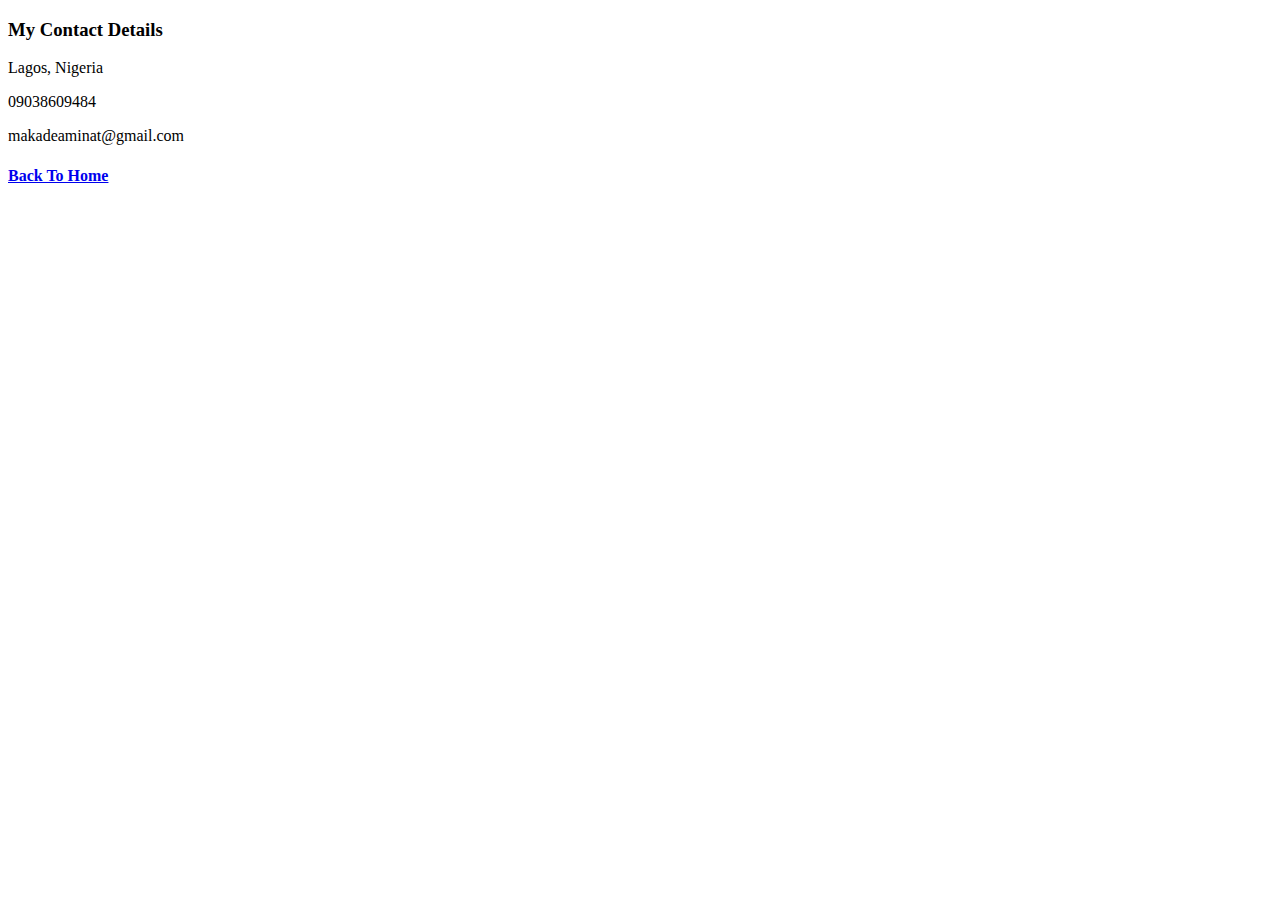
==== contact.html @ e7623783 "added index, contact and hobbie page" ====
<!DOCTYPE html>
<html lang="en">
<head>
    <meta charset="UTF-8">
    <meta http-equiv="X-UA-Compatible" content="IE=edge">
    <meta name="viewport" content="width=device-width, initial-scale=1.0">
    <title>My Contact</title>
</head>
<body>
    <h3>My Contact Details</h3>
    <p>Lagos, Nigeria</p>
    <p>09038609484</p>
    <p>makadeaminat@gmail.com</p>
    <h4><a href="index.html">Back To Home</a></h4>
</body>
</html>
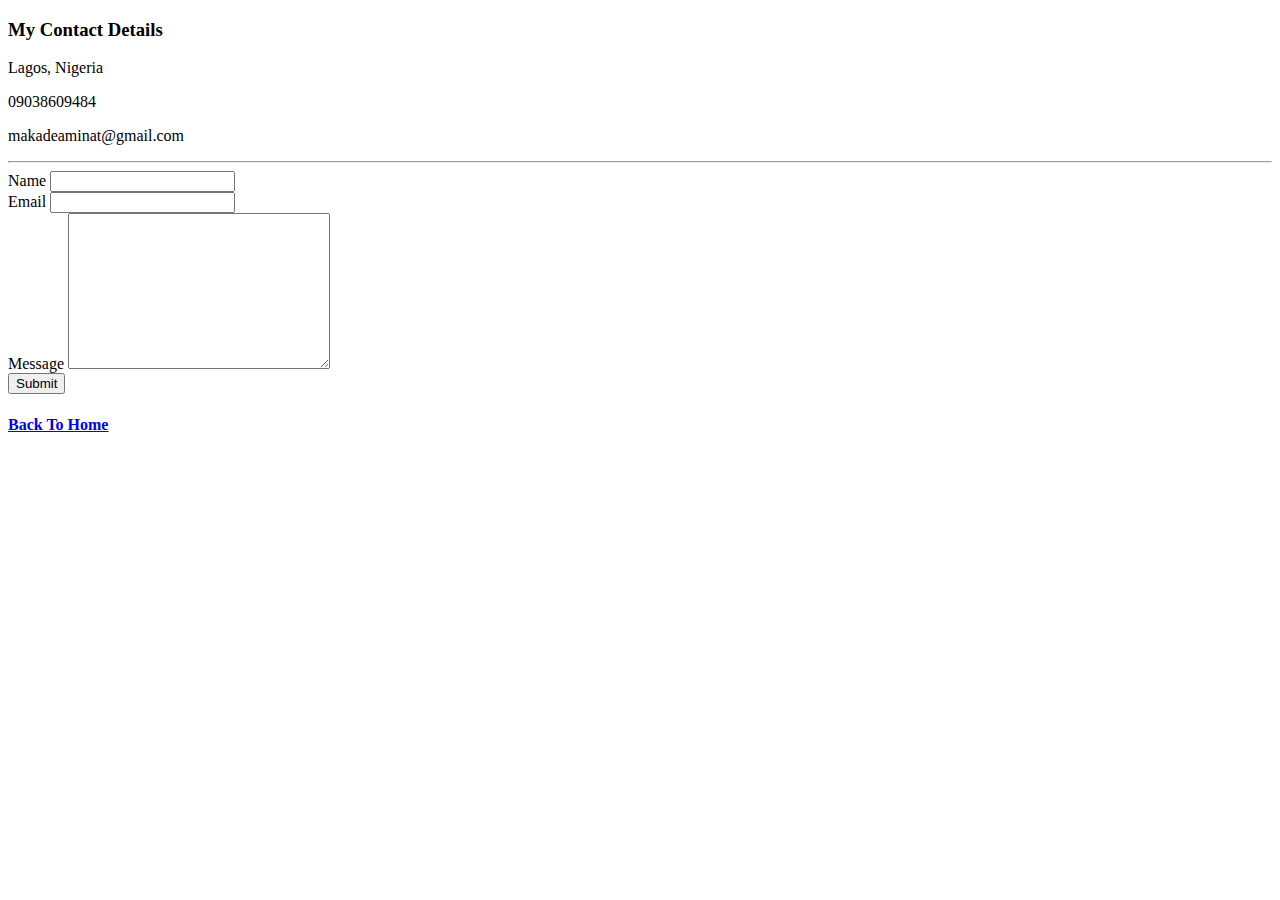
==== commit 23255686: "contact.html" ====
--- a/contact.html
+++ b/contact.html
@@ -11,6 +11,16 @@
     <p>Lagos, Nigeria</p>
     <p>09038609484</p>
     <p>makadeaminat@gmail.com</p>
+    <hr>
+    <form action="index.html" method="get">
+        <label for="name">Name</label>
+        <input type="text"><br>
+        <label for="email">Email</label>
+        <input type="email"><br>
+        <label for="message">Message</label>
+        <textarea name="message" id="" cols="30" rows="10"></textarea><br>
+        <input type="submit">
+    </form>
     <h4><a href="index.html">Back To Home</a></h4>
 </body>
 </html>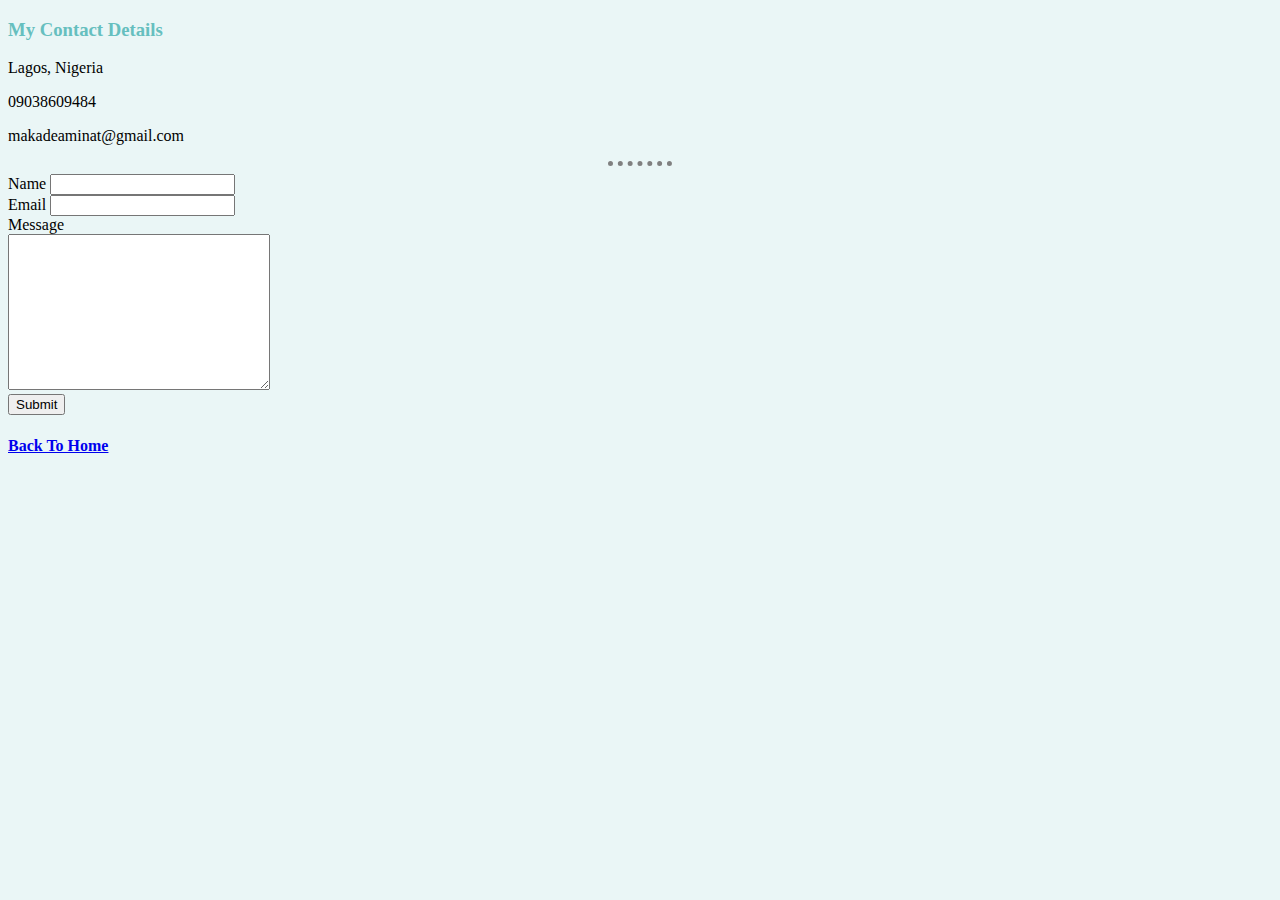
==== commit ac10f8cb: "added style.css" ====
--- a/contact.html
+++ b/contact.html
@@ -5,6 +5,7 @@
     <meta http-equiv="X-UA-Compatible" content="IE=edge">
     <meta name="viewport" content="width=device-width, initial-scale=1.0">
     <title>My Contact</title>
+    <link rel="stylesheet" href="css/styles.css">
 </head>
 <body>
     <h3>My Contact Details</h3>
@@ -12,12 +13,12 @@
     <p>09038609484</p>
     <p>makadeaminat@gmail.com</p>
     <hr>
-    <form action="index.html" method="get">
+    <form action="mailto:makadeaminat@gmail.com" method="post" enctype="text/plain">
         <label for="name">Name</label>
-        <input type="text"><br>
+        <input type="text" name="name"><br>
         <label for="email">Email</label>
-        <input type="email"><br>
-        <label for="message">Message</label>
+        <input type="email" name="email"><br>
+        <label for="message">Message</label><br>
         <textarea name="message" id="" cols="30" rows="10"></textarea><br>
         <input type="submit">
     </form>
--- a/css/styles.css
+++ b/css/styles.css
@@ -0,0 +1,16 @@
+body{
+    background-color: #EAF6F6;
+}
+hr{
+    border-style: none;
+    border-top-style: dotted;
+    border-top-color: grey;
+    border-width: 5px;
+    width: 5%;
+}
+h1{
+    color: #073636;
+}
+h3{
+    color: #66BFBF;
+}